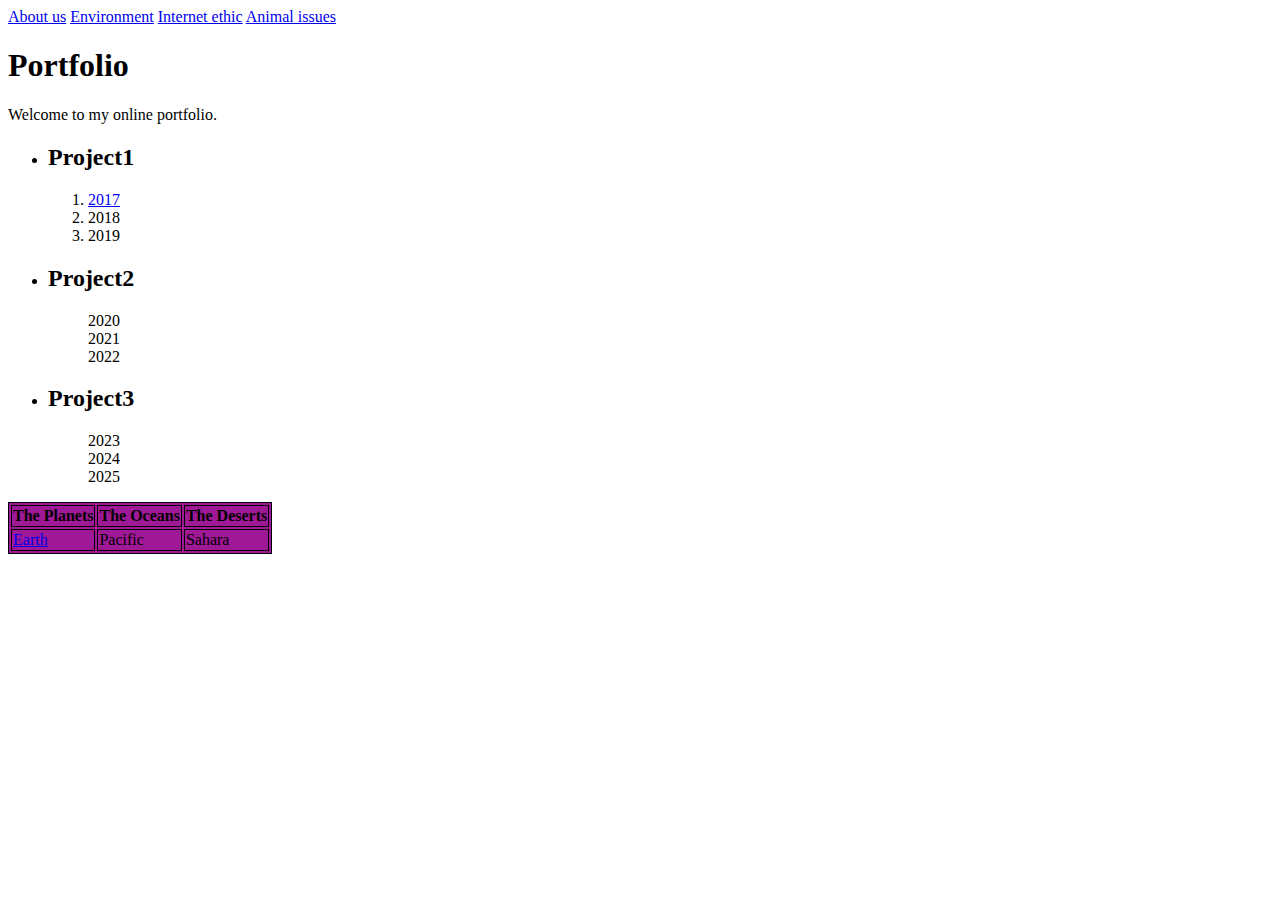
==== nav.html @ 16042355 "initial commit" ====
<!DOCTYPE html>
<html>
<head>
<title> test </title>
<style>
table, th, td {
  border: 1px solid black;
}
</style>
<body>

<nav>
	<a href = "/html/">About us</a>
	<a href = "/css/">Environment</a>
	<a href = "/js/">Internet ethic</a>
	<a href = "/js/">Animal issues</a>
</nav>

<h1> Portfolio </h1>

<p> Welcome to my online portfolio. </p>

<ul>
	<li><h2>Project1<h2></li>
		<ol> 
		<li><a href = https://www.naver.com>2017</a></li>
		<li>2018</li>
		<li>2019</li>
		</ol>

	<li><h2>Project2<h2></li> 
		<ol>2020</ol>
		<ol>2021</ol>
		<ol>2022</ol>

	<li><h2>Project3<h2></li> 
		<ol>2023</ol>
		<ol>2024</ol>
		<ol>2025</ol>
</ul>

<table style = "background-color:#9F1896">
<tr>
<th> The Planets </th>
<th> The Oceans </th>
<th> The Deserts </th>
</tr>

<tr>
<td><a href = https://naver.com> Earth <a/></td>
<td> Pacific </td>
<td> Sahara </td>
</table>


</body>
</head>
</html>
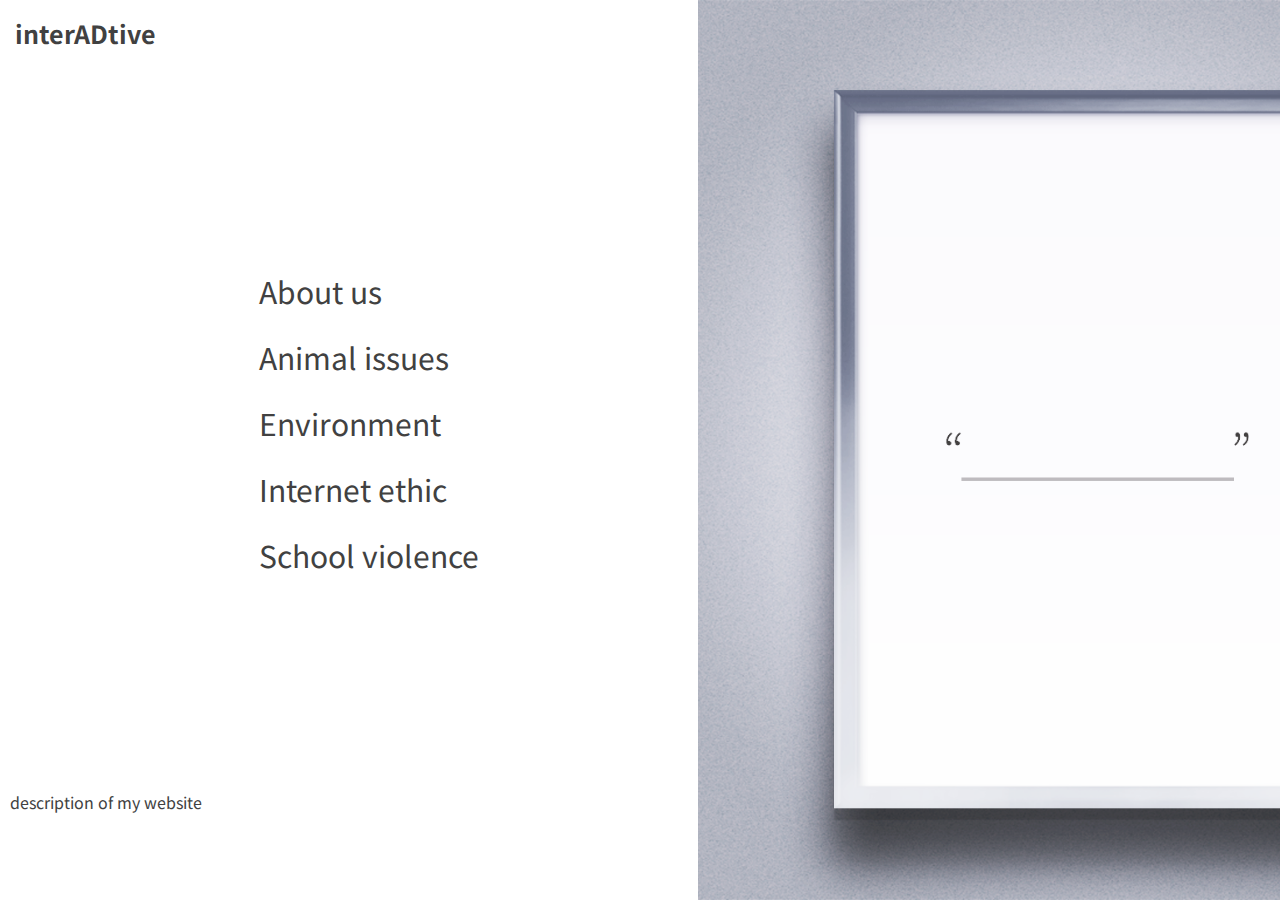
==== commit dcc6b416: "make nav" ====
--- a/nav.html
+++ b/nav.html
@@ -1,59 +1,53 @@
-<!DOCTYPE html>
 <html>
-<head>
-<title> test </title>
-<style>
-table, th, td {
-  border: 1px solid black;
-}
-</style>
-<body>
-
-<nav>
-	<a href = "/html/">About us</a>
-	<a href = "/css/">Environment</a>
-	<a href = "/js/">Internet ethic</a>
-	<a href = "/js/">Animal issues</a>
-</nav>
-
-<h1> Portfolio </h1>
-
-<p> Welcome to my online portfolio. </p>
-
-<ul>
-	<li><h2>Project1<h2></li>
-		<ol> 
-		<li><a href = https://www.naver.com>2017</a></li>
-		<li>2018</li>
-		<li>2019</li>
-		</ol>
-
-	<li><h2>Project2<h2></li> 
-		<ol>2020</ol>
-		<ol>2021</ol>
-		<ol>2022</ol>
-
-	<li><h2>Project3<h2></li> 
-		<ol>2023</ol>
-		<ol>2024</ol>
-		<ol>2025</ol>
-</ul>
-
-<table style = "background-color:#9F1896">
-<tr>
-<th> The Planets </th>
-<th> The Oceans </th>
-<th> The Deserts </th>
-</tr>
-
-<tr>
-<td><a href = https://naver.com> Earth <a/></td>
-<td> Pacific </td>
-<td> Sahara </td>
-</table>
-
-
-</body>
-</head>
-</html>
-
+    <head>
+        <link rel="stylesheet" type="text/css" href="/nav.css">
+        <link rel="preconnect" href="https://fonts.googleapis.com">
+        <link rel="preconnect" href="https://fonts.gstatic.com" crossorigin>
+        <link href="https://fonts.googleapis.com/css2?family=Noto+Sans+KR&display=swap" rel="stylesheet">
+    </head>
+    <body>
+        <section class="first">
+            <div class="logo">interADtive</div>
+            <div class="top">
+                <ul>
+                    <li class="hoverable">
+                        <a href="/index.html">About us</a>
+                        <div class="hover-reveal">
+                            <ul>
+                                <li><a href="/index.html">description</a></li>
+                            </ul>
+                        </div>
+                    </li>
+                    <li class="hoverable">
+                        <a href="/index.html">Animal issues</a>
+                        <div class="hover-reveal">
+                            <ul>
+                                <li><a href="/index.html">coming soon1</a></li>
+                                <li><a href="/index.html">coming soon2</a></li>
+                                <li><a href="/index.html">coming soon3</a></li>
+                            </ul>
+                        </div>
+                    </li>
+                    <li class="hoverable">
+                        <a href="/index.html">Environment</a>
+                        <div class="hover-reveal">
+                            <ul>
+                                <li><a href="/index.html">"save the whale"</a></li>
+                                <li><a href="/index.html">coming soon2</a></li>
+                                <li><a href="/index.html">coming soon3</a></li>
+                            </ul>
+                        </div>
+                    </li>
+                    <li><a href="/index.html">Internet ethic</a></li>
+                    <li><a href="/index.html">School violence</a></li>
+                </ul>
+            </div>
+                    
+            <div class="bottom">
+                description of my website
+            </div>
+        </section>
+        <section class="second">
+        </section>
+    </body>
+</html>--- a/nav.css
+++ b/nav.css
@@ -0,0 +1,83 @@
+body {
+    font-family: 'Noto Sans KR', sans-serif;
+    display: flex;
+    flex-direction: row;
+    margin: 0;
+    height: 100%;
+}
+
+section {
+    display: flex;
+    background-color: white;
+}
+
+section.first {
+    height: 100%;
+    display: flex;
+    flex-direction: column;
+    flex: 1.2;
+    background-color: rgb(255, 255, 255);
+    font-size: 30px;
+    color: rgb(65, 65, 65); 
+}
+
+section.first .logo {
+    padding: 15px;
+    font-size: 25px;
+    font-weight: bolder;
+}
+
+section.first .top {
+    display: flex;
+    height: 100%;
+    flex: 1;
+    justify-content: center;
+    align-items: center;
+}
+section.first .hoverable {
+    display: flex;
+    flex-direction: column;
+}
+section.first .hoverable:hover .hover-reveal {
+    display: flex;
+    font-weight: 200;
+    font-size: 18px;
+    color: rgb(139, 139, 139);
+    margin-left: 60px;
+}
+section.first .hoverable:hover .hover-reveal ul {
+    list-style-type: square;
+}
+
+section.first .hoverable .hover-reveal {
+    display: none;
+}
+section.first .bottom {
+    width: 100%; 
+    height: 100px; 
+    background-color: white;
+    font-size: 16px;
+    padding: 10px;
+}
+a {
+    color: inherit;
+    text-decoration: none;
+}
+section.first ul {
+    list-style-type: none;
+    line-height: 2.2em;
+}
+section.second {
+    display: flex;
+    flex: 1;
+    background-color: #e4e0e0cc;
+    color: rgb(22, 22, 22);
+    padding : none;
+    background-image: url(/img/test2.png);   
+    background-size: cover;
+}
+
+/* 이건 그 뭐냐 지수 표현하는거 
+section.
+    vertical-align: super;
+    font-size: smaller; */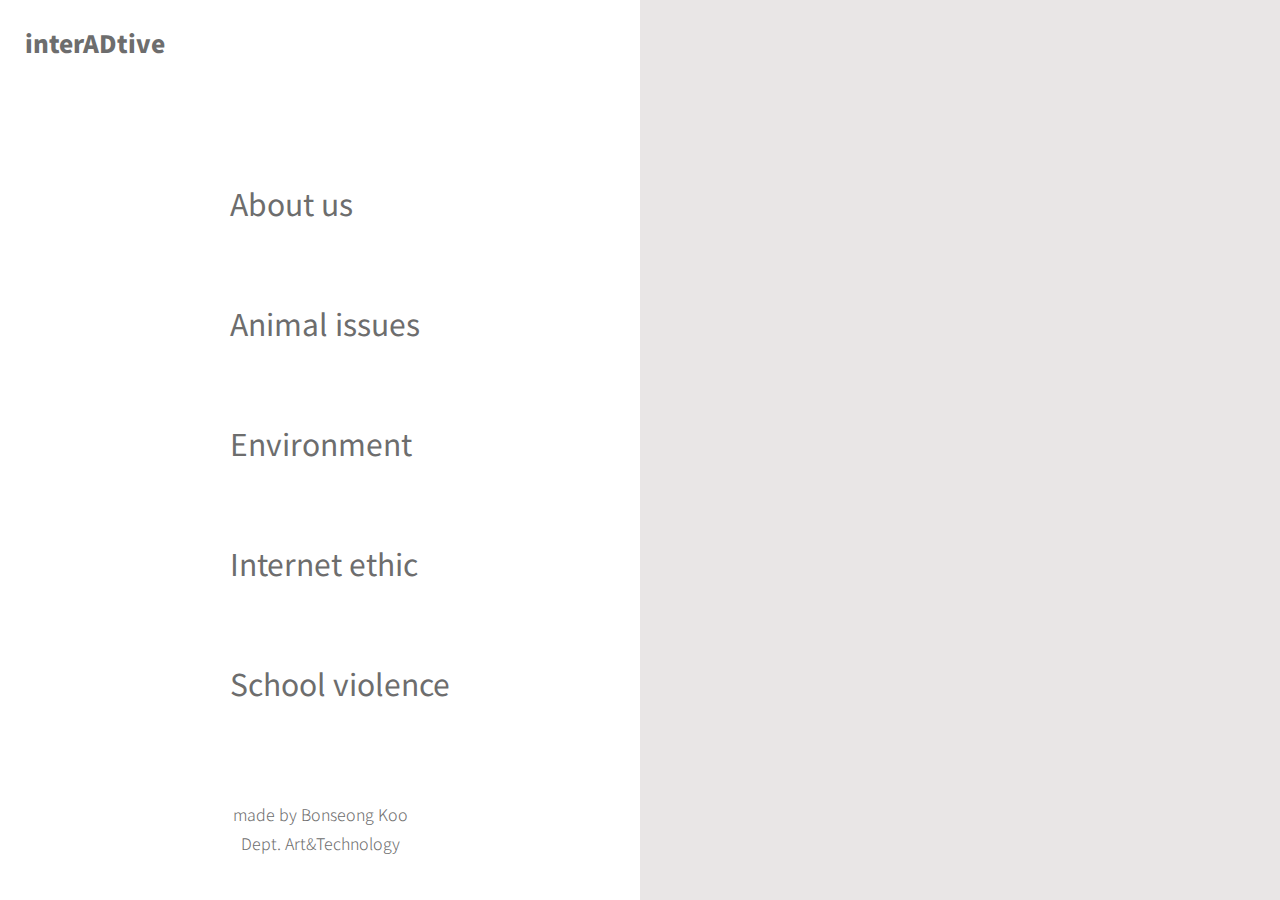
==== commit 97c550e4: "update nav" ====
--- a/nav.html
+++ b/nav.html
@@ -3,7 +3,7 @@
         <link rel="stylesheet" type="text/css" href="/nav.css">
         <link rel="preconnect" href="https://fonts.googleapis.com">
         <link rel="preconnect" href="https://fonts.gstatic.com" crossorigin>
-        <link href="https://fonts.googleapis.com/css2?family=Noto+Sans+KR&display=swap" rel="stylesheet">
+        <link href="https://fonts.googleapis.com/css2?family=Noto+Sans+KR:wght@100;300;400;500;700;900&display=swap" rel="stylesheet">
     </head>
     <body>
         <section class="first">
@@ -44,7 +44,8 @@
             </div>
                     
             <div class="bottom">
-                description of my website
+                    made by Bonseong Koo<br>
+                    Dept. Art&Technology
             </div>
         </section>
         <section class="second">
--- a/nav.css
+++ b/nav.css
@@ -15,16 +15,16 @@
     height: 100%;
     display: flex;
     flex-direction: column;
-    flex: 1.2;
+    flex: 1;
     background-color: rgb(255, 255, 255);
     font-size: 30px;
-    color: rgb(65, 65, 65); 
+    color: rgb(109, 109, 109); 
 }
 
 section.first .logo {
-    padding: 15px;
-    font-size: 25px;
-    font-weight: bolder;
+    font-weight: 900;
+    padding: 25px;
+    font-size: 24px;
 }
 
 section.first .top {
@@ -42,22 +42,29 @@
     display: flex;
     font-weight: 200;
     font-size: 18px;
-    color: rgb(139, 139, 139);
+    color: rgb(156, 156, 156);
     margin-left: 60px;
 }
 section.first .hoverable:hover .hover-reveal ul {
     list-style-type: square;
+    line-height: 3em;
 }
 
 section.first .hoverable .hover-reveal {
     display: none;
 }
 section.first .bottom {
+    display: flex;
     width: 100%; 
     height: 100px; 
     background-color: white;
     font-size: 16px;
-    padding: 10px;
+    font-weight: 300;
+    /* padding: 10px; */
+    align-items: top;
+    justify-content: center;
+    line-height: 1.8em;
+    text-align: center;
 }
 a {
     color: inherit;
@@ -65,7 +72,7 @@
 }
 section.first ul {
     list-style-type: none;
-    line-height: 2.2em;
+    line-height: 4em;
 }
 section.second {
     display: flex;
@@ -73,7 +80,7 @@
     background-color: #e4e0e0cc;
     color: rgb(22, 22, 22);
     padding : none;
-    background-image: url(/img/test2.png);   
+    background-image: url(/img/test3.png);   
     background-size: cover;
 }
 
